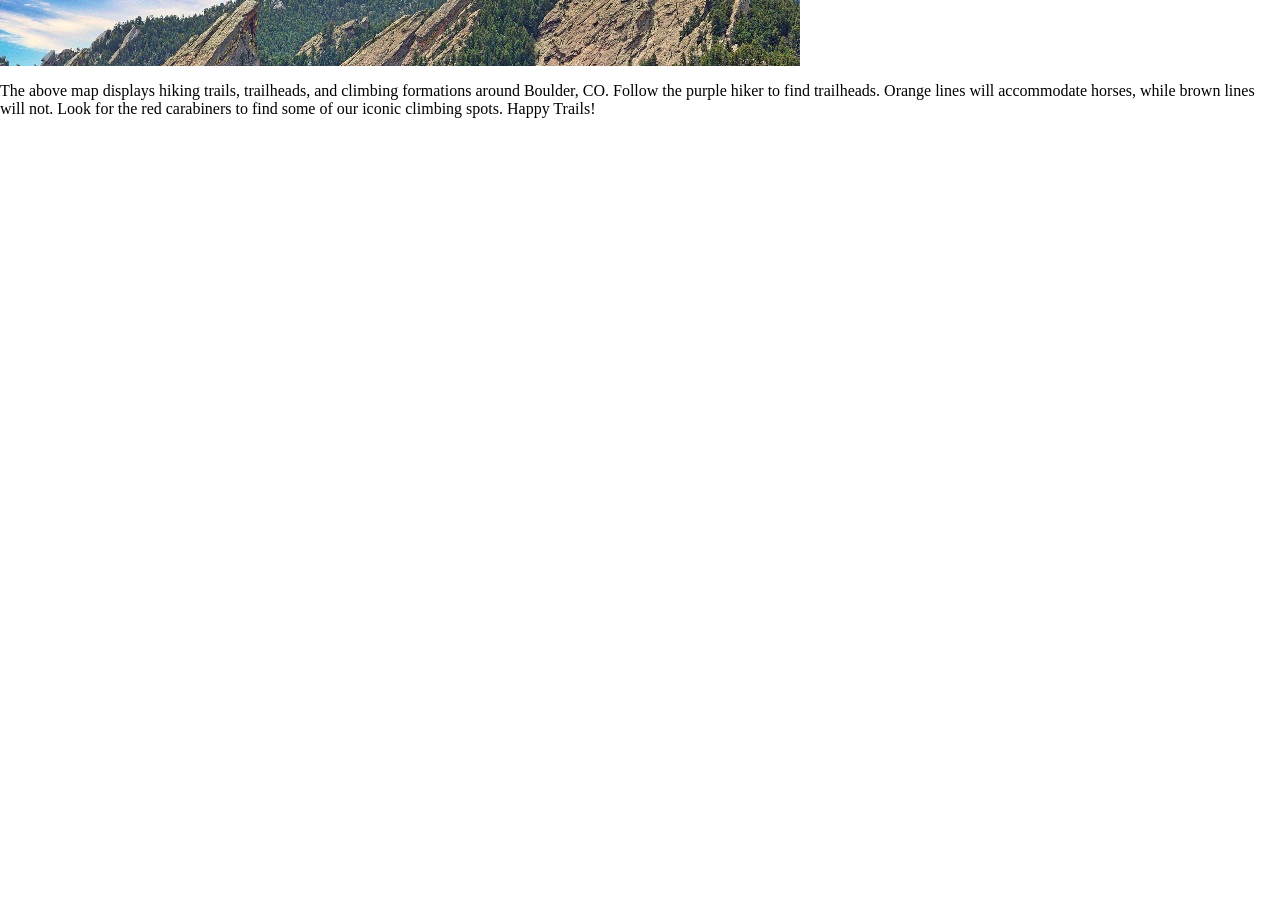
==== Lab1.html @ 0a11e324 "Add files via upload" ====
<html>
  <head>
    <meta charset="utf-8" />
    <meta name="viewport" content="width=device-width, initial-scale=1, shrink-to-fit=no" />
    <title>ArcGIS Maps SDK for JavaScript Tutorials: Display a map</title>

    <style>
      
      html,
      body {
        height: 100%;
        margin: 0;
      }
      arcgis-map {
      width: 800px;
      height: 400px;
      }
    </style>  

    <!-- Load the ArcGIS Maps SDK for JavaScript from CDN -->
    <script type="module" src="https://js.arcgis.com/5.1/"></script>

  </head>


  <body>

    <banner>
      
      <img src=flatirons.jpeg>
      </img>
      
    </banner>
    

    <arcgis-map item-id="0b6cd7de9f8f4d5091184883874fcef3" center="-105.291636, 40.005519" zoom="16">

      <arcgis-zoom slot="top-left"></arcgis-zoom>

    </arcgis-map>
    <script type="module">
        const viewElement = document.querySelector("arcgis-map");
        const locString = window.location;
        console.log("locString=" + locString);
        const urlParams = new URLSearchParams(locString.search);
        let resort = urlParams.get("resort");
        console.log(resort);
        if (resort=="winterpark") {
            viewElement.goTo(
                // go to point with a custom animation duration
                { center: [-105.76, 39.89] },
                { duration: 5000 },
            );
            viewElement.zoom = 15;
            
        }
        if (resort=="vail") {
            viewElement.goTo(
                // go to point with a custom animation duration
                { center: [-106.37, 39.64] },
                { duration: 5000 },
            );
            viewElement.zoom = 15;
        }
        
        
    </script>
    <p>
      The above map displays hiking trails, trailheads, and climbing formations around 
      Boulder, CO. Follow the purple hiker to find trailheads. Orange lines will accommodate
      horses, while brown lines will not. Look for the red carabiners to find some of our iconic 
      climbing spots. Happy Trails!
    </p>
  </body>

</html>
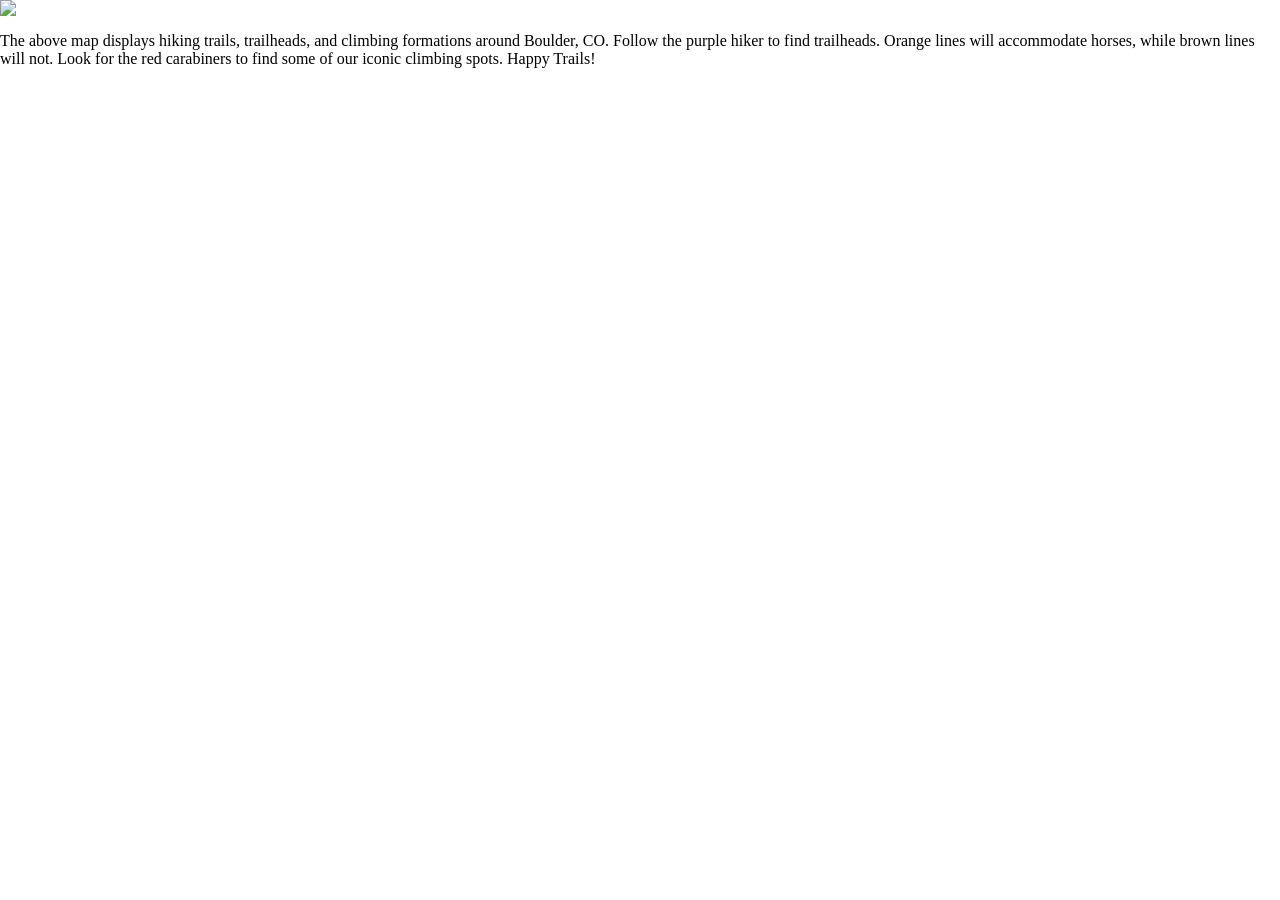
==== commit ef8377f3: "Update Lab1.html" ====
--- a/Lab1.html
+++ b/Lab1.html
@@ -27,7 +27,7 @@
 
     <banner>
       
-      <img src=flatirons.jpeg>
+      <img src=https://raw.githubusercontent.com/banderson2471-lab/GIS2005/refs/heads/main/flatirons.jpeg>
       </img>
       
     </banner>
@@ -73,4 +73,4 @@
     </p>
   </body>
 
-</html>+</html>
